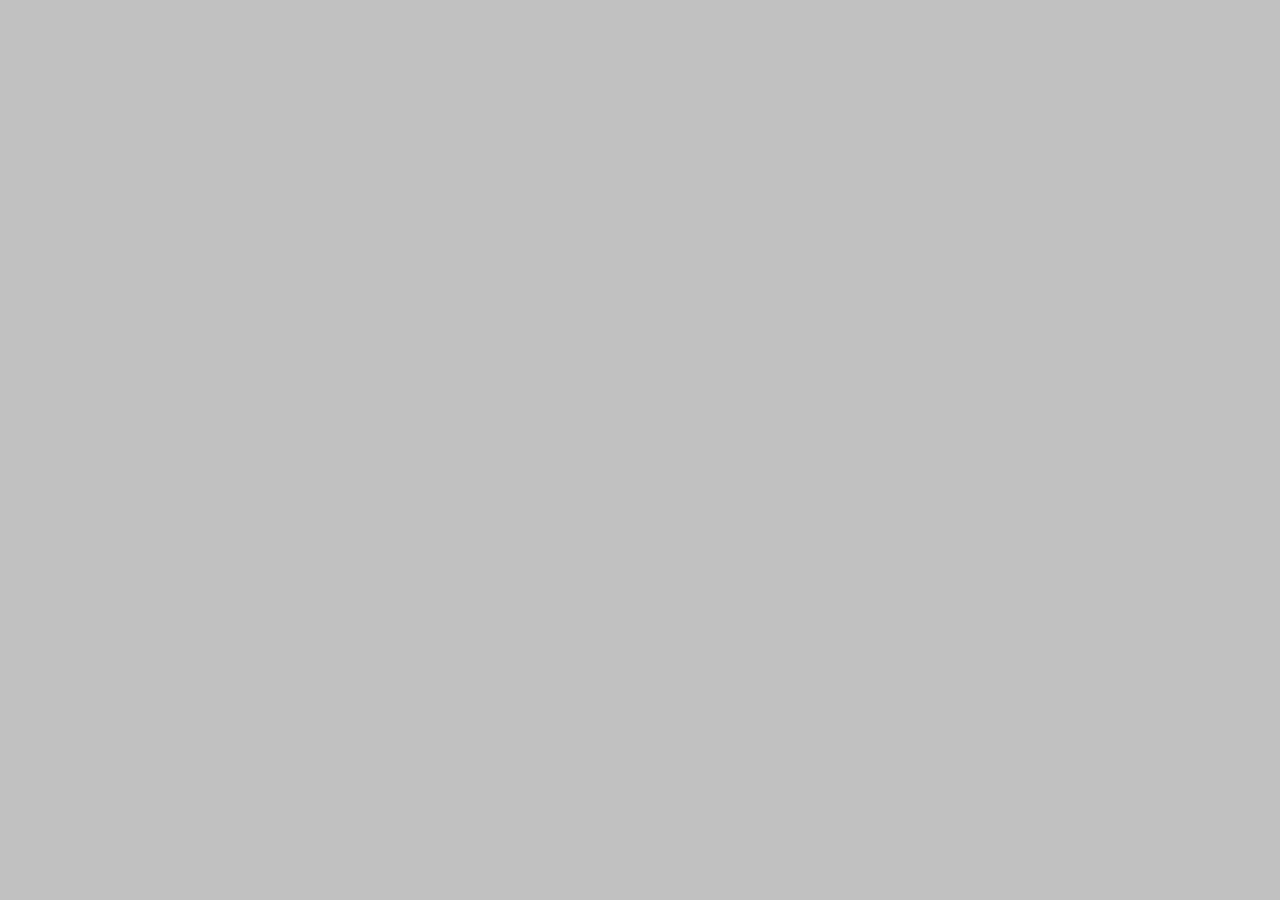
==== integrado.html @ d414d6c4 "Add files via upload" ====
<!DOCTYPE html>
<html lang="en">
<head>
    <meta charset="UTF-8">
    <meta name="viewport" content="width=device-width, initial-scale=1.0">
    <title>Integrado</title>
    <link rel="stylesheet" href="./style.css">
</head>
<body>
    
</body>
</html>
---- style.css ----
@import url('https://fonts.googleapis.com/css2?family=Roboto:ital,wght@0,100..900;1,100..900&display=swap');

/*Variaáveis de CSS*/
:root{
    --vermelho-ceep: #cc0000;
    --amarelo-ceep: #fcc200;
    --cinza-claro: #c0c0c0;
    --branco-ceep: #f0f8ff;
    --texto: #333;
}

/*Reset Global*/
*{
    margin: 0;
    padding: 0;
    box-sizing: border-box;
}

body{
    font-family:"Roboto", Arial, Helvetica, sans-serif;
    background-color: var(--cinza-claro);
    color: var(--texto);
    line-height: 1.6;
}
/*Cabeçalho*/
header{
    background-color: var(--branco-ceep);
    padding: 1rem 5%;
    display: flex;
    justify-content: space-between;
    align-items: center;
    border-bottom: 4px solid var(--vermelho-ceep);
    box-shadow: 0px 2px 5px rgba(0, 0, 0, 0.1);
}

.logo-container img{
    height: 60px;
    margin-right: 15px;
}
/*Secao hero - banner principal, com gradiente*/
.hero{
    background: linear-gradient(135deg, var(--vermelho-ceep) 0%, #003366 100%);
    color: var(--branco-ceep);
    padding: 4rem 5%;
    text-align: center;
}

.hero-ilustration{
    font-size: 5rem;
    margin-bottom: 1rem;
    opacity: 0.9;
}
/*CONTAINER DE CATEGORIAS*/
.container-categorias{
    display: flex;
    gap: 2rem;
    padding: 3rem 5%;
    flex-wrap: wrap;
    justify-content: center;
}
/*ESTILIZAÇÃO DOS CARDS*/
.card-categoria{
    background: var(--branco-ceep);
    border-radius: 12px;
    padding: 2rem;
    flex: 1;
    min-width: 300px;
    max-width: 500px;
    text-align: center;
    transition: transform 0.3s ease;
    border-bottom: 8px solid var(--vermelho-ceep);
    box-shadow: 0 4px 15px rgba(0, 0, 0, 0.05);
}
.card-categoria.subsequente{
    border-color: var(--amarelo-ceep);
}
.card-categoria:hover{
    transform: translateY(-10px);
}
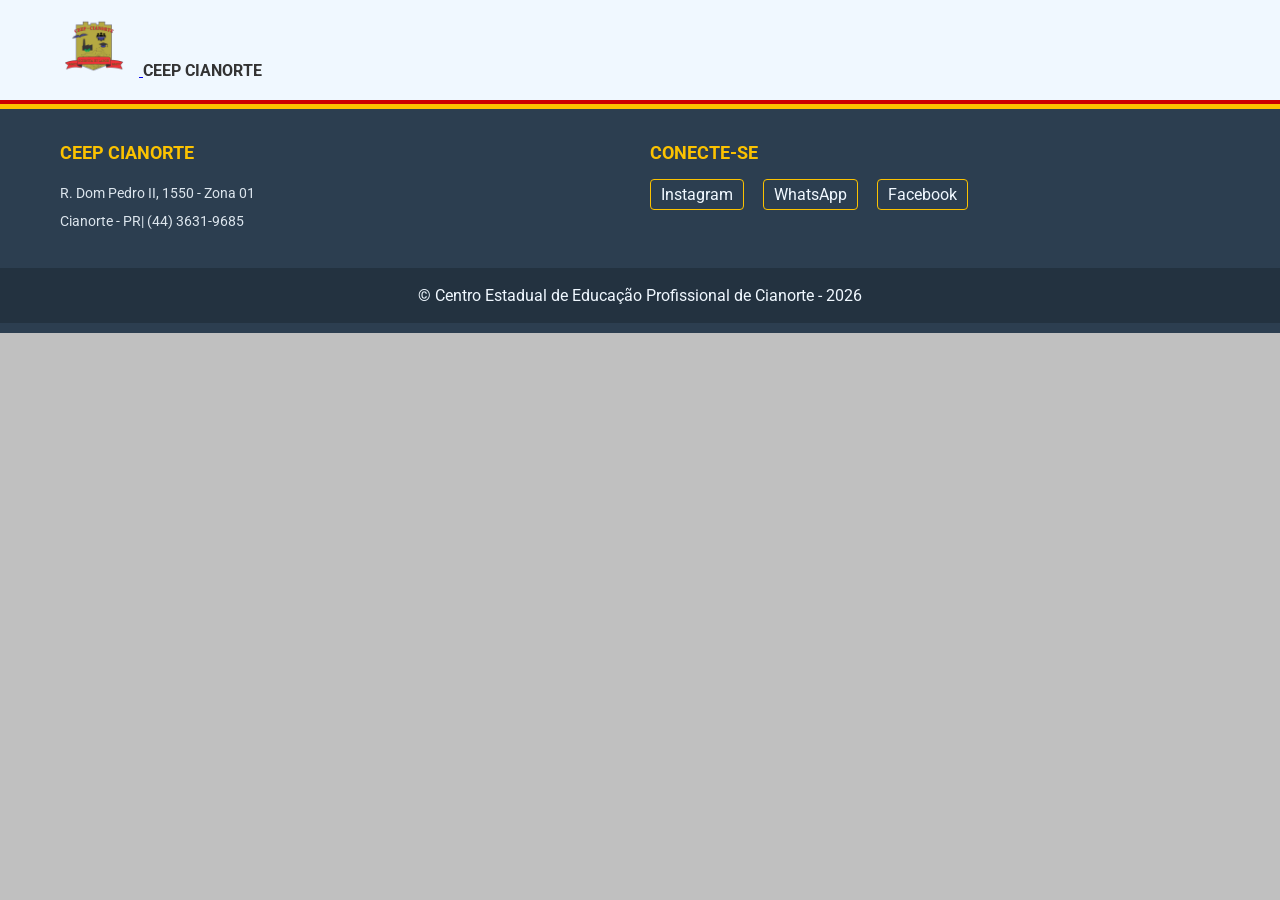
==== commit 04196057: "Add files via upload" ====
--- a/integrado.html
+++ b/integrado.html
@@ -1,12 +1,48 @@
 <!DOCTYPE html>
-<html lang="en">
+<html lang="pt-br">
+
 <head>
     <meta charset="UTF-8">
     <meta name="viewport" content="width=device-width, initial-scale=1.0">
     <title>Integrado</title>
     <link rel="stylesheet" href="./style.css">
 </head>
+
 <body>
-    
+    <header>
+        <!--inserindo um classe para estilização do logo-->
+        <div class="logo-container">
+            <a href="./index.html">
+                <img src="./CEEPlogobrasao-main/brasao/android-chrome-512x512.png" alt="Brasão CEEP">
+            </a>
+            <strong>CEEP CIANORTE</strong>
+        </div>
+        <nav>
+            <i class="fas fa-wheelchair" title="Acessibilidade" style="margin-right: 15px; cursor:pointer"></i>
+            <i class="fas fa-hands-asl-interpreting" title="Libras" style="cursor: pointer"></i>
+        </nav>
+    </header>
+
+    <footer class="site-footer">
+        <div class="footer-container">
+            <div class="footer-box">
+                <h3>CEEP Cianorte</h3>
+                <p>R. Dom Pedro II, 1550 - Zona 01</p>
+                <p>Cianorte - PR| (44) 3631-9685</p>
+            </div>
+            <div class="footer-box">
+                <h3>Conecte-se</h3>
+                <div class="footer-socials">
+                    <a href="https://instagram.com/ceep_cianorte" target="_blank">Instagram</a>
+                    <a href="https://wa.me/554436319685" target="_blank">WhatsApp</a>
+                    <a href="https://facebook.com/ceepcianorte" target="_blank">Facebook</a>
+                </div>
+            </div>
+        </div>
+        <div class="footer-copy">
+            <p>&copy; Centro Estadual de Educação Profissional de Cianorte - 2026</p>
+        </div>
+    </footer>
 </body>
+
 </html>
--- a/style.css
+++ b/style.css
@@ -72,8 +72,73 @@
     box-shadow: 0 4px 15px rgba(0, 0, 0, 0.05);
 }
 .card-categoria.subsequente{
+
     border-color: var(--amarelo-ceep);
 }
 .card-categoria:hover{
     transform: translateY(-10px);
+}
+
+/*Estilo base para o Rodapé*/
+.site-footer{
+    background-color: #2c3e50;
+    color: var(--branco-ceep);
+    border-top: 5px solid var(--amarelo-ceep);
+    padding: 30px 0 10px 0;
+    width: 100%;
+/*efeito de aparecer ao rolar:
+isto faz com que o rodapé "fique parado" atrás
+do conteúdo ou apareça no fim*/
+    position: relative;
+    z-index: 10;
+}
+.footer-container{
+    max-width: 1200px;
+    margin: 0 auto;
+    display: flex;
+    justify-content: space-around;
+    flex-wrap: wrap;
+    gap: 20px;
+    padding: 0 20px;
+}
+.footer-box{
+    flex: 1;
+    min-width: 250px;
+}
+.footer-box h3{
+    color: var(--amarelo-ceep);
+    margin-bottom: 15px;
+    font-size: 1.1rem;
+    text-transform: uppercase;
+}
+.footer-box p{
+    font-size: 0.9rem;
+    margin-bottom: 5px;
+    opacity: 0.9;
+}
+.footer-socials a{
+    color: var(--branco-ceep);
+    text-decoration: none;
+    margin-right: 15px;
+    padding: 5px 10px;
+    border: 1px solid var(--amarelo-ceep);
+    border-radius: 4px;
+    transition: 0.3s;
+}
+.footer-socials a:hover{
+    background-color: var(--amarelo-ceep);
+    color: #2c3e50;
+}
+.footer-copy{
+    text-align: center;
+    margin-top: 30px;
+    padding: 15px;
+    background-color: rgba(0, 0, 0, 0.2);
+}
+/*responsividade*/
+@media (max-width: 768){
+    .footer-container{
+        flex-direction: column;
+        text-align: center;
+    }
 }
